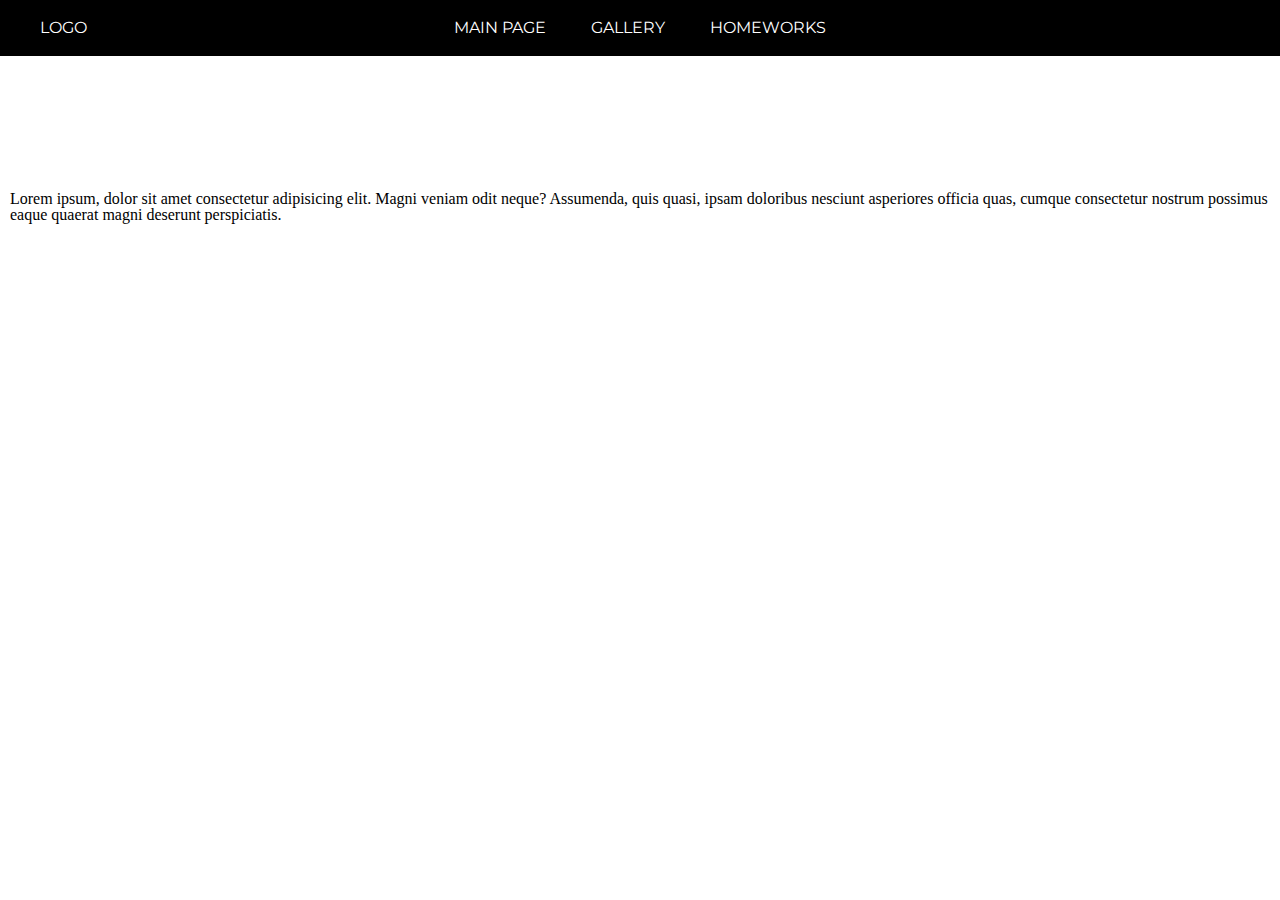
==== index.html @ b629816b "first commit" ====
<!DOCTYPE html>
<html lang="en">
<head>
    <meta charset="UTF-8">
    <link rel="stylesheet" href="style/style.css">
    <meta http-equiv="X-UA-Compatible" content="IE=edge">
    <meta name="viewport" content="width=device-width, initial-scale=1.0">
    <title>Document</title>
</head>
<body>
    <div>
    <div class="wrapperhead">
    <div class="containerhead">
        <p class="logo"><a href="#"> Logo </a>  </p>
        <ul class="main_ul">
            <li>
                <a href="#">Main Page</a>
                
            </li>
            <li><a Target="_blank" href="test/index.html">GALLERY</a></li>
            <li>
                <a href="#">HOMEWORKS</a>
                <ul class="second_ul">
                    <li><a href="table/index.html">TABLES</a></li>
                    <li><a href="inline-block/index.html">CARDS</a></li>
                    <li><a href="float-homework/index.html">FLOATS</a></li>
                    <li>
                        <a href="#">LAYOUTS</a>
                        <ul class="third_ul">
                            <li><a href="flex-homework/index.html">FIRSTSITE</a></li>
                        </ul>
                    </li>
                </ul>
            </li>
        </ul> 
    </div>
    </div>
    <p class="fale_list">Lorem ipsum, dolor sit amet consectetur adipisicing elit. Magni veniam odit neque? Assumenda, quis quasi, ipsam doloribus nesciunt asperiores officia quas, cumque consectetur nostrum possimus eaque quaerat magni deserunt perspiciatis.</p>
    </div>
   
</body>
</html>
---- style/style.css ----
@import url('https://fonts.googleapis.com/css2?family=Montserrat:wght@700&family=Roboto:wght@400;500&display=swap');
*, *::before, *::after {
	box-sizing: border-box;
}
html, body, div, span, applet, object, iframe,
h1, h2, h3, h4, h5, h6, p, blockquote, pre,
a, abbr, acronym, address, big, cite, code,
del, dfn, em, img, ins, kbd, q, s, samp,
small, strike, strong, sub, sup, tt, var,
b, u, i, center,
dl, dt, dd, ol, ul, li,
fieldset, form, label, legend,
table, caption, tbody, tfoot, thead, tr, th, td,
article, aside, canvas, details, embed, 
figure, figcaption, footer, header, hgroup, 
menu, nav, output, ruby, section, summary,
time, mark, audio, video {
	margin: 0;
	padding: 0;
	border: 0;
	font-size: 100%;
	font: inherit;
	vertical-align: baseline;
}
/* HTML5 display-role reset for older browsers */
article, aside, details, figcaption, figure, 
footer, header, hgroup, menu, nav, section {
	display: block;
}
body {
	line-height: 1;
}
ol, ul {
	list-style: none;
}
blockquote, q {
	quotes: none;
}
blockquote:before, blockquote:after,
q:before, q:after {
	content: '';
	content: none;
}
table {
	border-collapse: collapse;
	border-spacing: 0;
}
.wrapperhead{
    background: #000000; 
    margin-bottom: 135px;
}
.containerhead{
    width: 1200px;
    margin: 0 auto;
    font-family: 'Montserrat', sans-serif;
    position: relative;
    padding: 10px 0;
  
}
.main_ul{
    text-align: center;
    
    display: flex;
    justify-content: center; 
    column-gap: 15px; 
    
    
    
}
.main_ul > li{
    text-transform: uppercase;
    position: relative;
   
   
   
} 
.main_ul > li a{
    text-decoration: none;
    color: white;
    padding: 10px 15px;
    display: block;
    
}
.main_ul > li:hover .second_ul,
.second_ul > li:hover .third_ul{
    display:block;
}

.main_ul > li:hover,
.second_ul > li:hover,
.third_ul> li:hover {
  background: red;  
}
.second_ul{
    position: absolute;
    top: 100%;
    left: 0;
    display: none;
    background: rgba(0, 0, 0, 0.5);
}
.second_ul > li{
    position: relative;
}
.third_ul{
    position: absolute;
    top: 0;
    right: 100%;
    background: rgba(0, 0, 0, 0.5);
    display: none;
   
    
}
.logo{
    position: absolute;
    left: 0;
    top: 0;
    bottom: 0;
   
    display: flex;
    align-items: center;
    
}
.logo > a{
text-transform: uppercase;
text-decoration: none;
color: white;
}
.fale_list{
    padding: 0 10px;
}

.h111{
    font-size: 25px;
    font-weight: 800;
    margin: 0 0 10px 0;
}
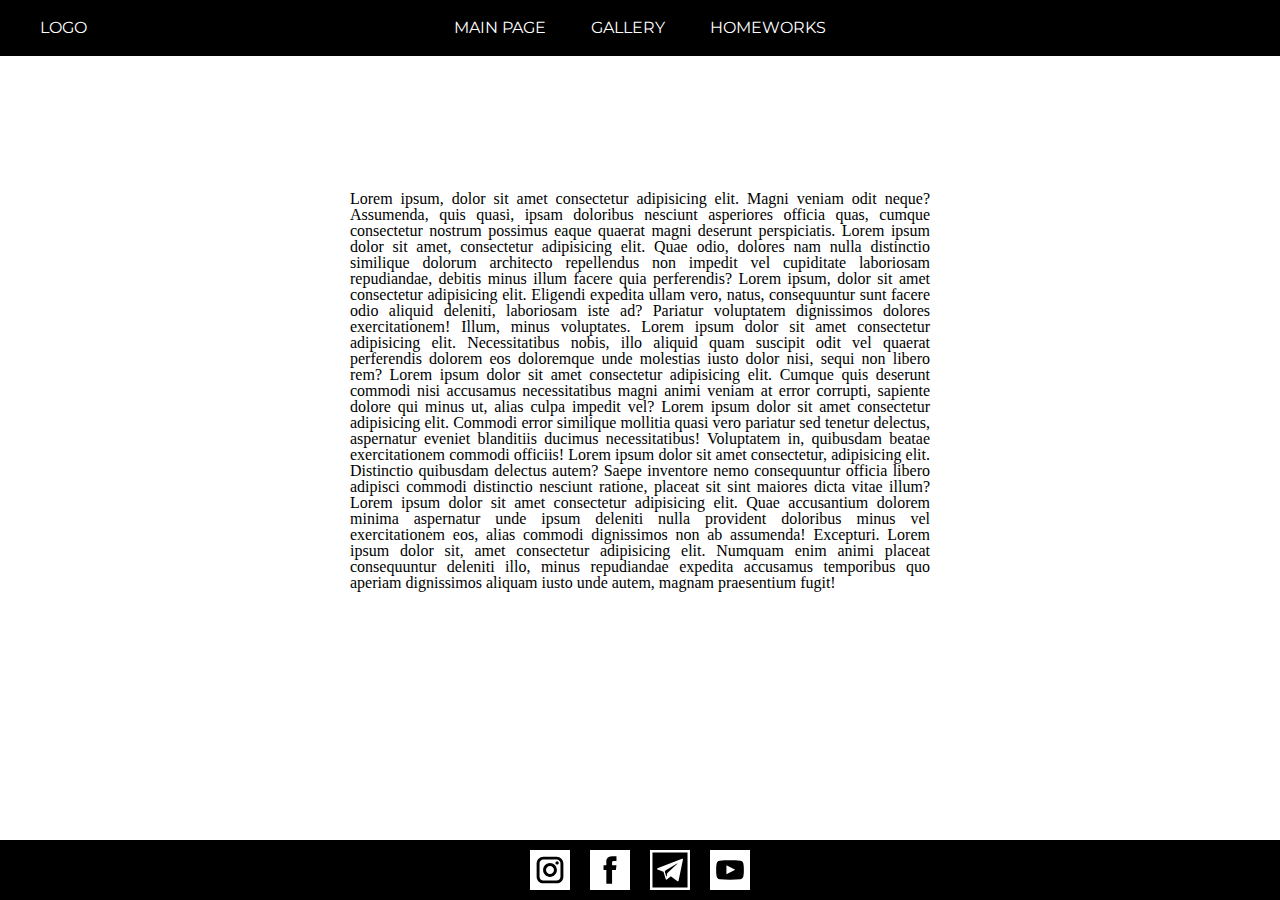
==== commit ff42e7d8: "svg_homework" ====
--- a/index.html
+++ b/index.html
@@ -1,5 +1,5 @@
 <!DOCTYPE html>
-<html lang="en">
+<html lang="zxx">
 <head>
     <meta charset="UTF-8">
     <link rel="stylesheet" href="style/style.css">
@@ -8,7 +8,7 @@
     <title>Document</title>
 </head>
 <body>
-    <div>
+    <div class= "flex">
     <div class="wrapperhead">
     <div class="containerhead">
         <p class="logo"><a href="#"> Logo </a>  </p>
@@ -35,7 +35,27 @@
         </ul> 
     </div>
     </div>
-    <p class="fale_list">Lorem ipsum, dolor sit amet consectetur adipisicing elit. Magni veniam odit neque? Assumenda, quis quasi, ipsam doloribus nesciunt asperiores officia quas, cumque consectetur nostrum possimus eaque quaerat magni deserunt perspiciatis.</p>
+    <div class="content">
+    <p class="fale_list">Lorem ipsum, dolor sit amet consectetur adipisicing elit. Magni veniam odit neque? Assumenda, quis quasi, ipsam doloribus nesciunt asperiores officia quas, cumque consectetur nostrum possimus eaque quaerat magni deserunt perspiciatis.
+        Lorem ipsum dolor sit amet, consectetur adipisicing elit. Quae odio, dolores nam nulla distinctio similique dolorum architecto repellendus non impedit vel cupiditate laboriosam repudiandae, debitis minus illum facere quia perferendis?
+        Lorem ipsum, dolor sit amet consectetur adipisicing elit. Eligendi expedita ullam vero, natus, consequuntur sunt facere odio aliquid deleniti, laboriosam iste ad? Pariatur voluptatem dignissimos dolores exercitationem! Illum, minus voluptates.
+        Lorem ipsum dolor sit amet consectetur adipisicing elit. Necessitatibus nobis, illo aliquid quam suscipit odit vel quaerat perferendis dolorem eos doloremque unde molestias iusto dolor nisi, sequi non libero rem?
+        Lorem ipsum dolor sit amet consectetur adipisicing elit. Cumque quis deserunt commodi nisi accusamus necessitatibus magni animi veniam at error corrupti, sapiente dolore qui minus ut, alias culpa impedit vel?
+        Lorem ipsum dolor sit amet consectetur adipisicing elit. Commodi error similique mollitia quasi vero pariatur sed tenetur delectus, aspernatur eveniet blanditiis ducimus necessitatibus! Voluptatem in, quibusdam beatae exercitationem commodi officiis!
+        Lorem ipsum dolor sit amet consectetur, adipisicing elit. Distinctio quibusdam delectus autem? Saepe inventore nemo consequuntur officia libero adipisci commodi distinctio nesciunt ratione, placeat sit sint maiores dicta vitae illum?
+        Lorem ipsum dolor sit amet consectetur adipisicing elit. Quae accusantium dolorem minima aspernatur unde ipsum deleniti nulla provident doloribus minus vel exercitationem eos, alias commodi dignissimos non ab assumenda! Excepturi.
+        Lorem ipsum dolor sit, amet consectetur adipisicing elit. Numquam enim animi placeat consequuntur deleniti illo, minus repudiandae expedita accusamus temporibus quo aperiam dignissimos aliquam iusto unde autem, magnam praesentium fugit!
+    </p>
+    </div>
+    <div class="footer">
+        <div class="containerhead">
+          <ul class="footer_ul">
+            <li><a href="#"><svg class = "icon"><use xlink:href="sprite.svg#instagram"></use></svg></a></li>
+          <li><a href="#"><svg class = "icon"><use xlink:href="sprite.svg#facebook"></use></svg></a></li>
+          <li><a href="#"><svg class = "icon"><use xlink:href="sprite.svg#telegram"></use></svg></a></li>
+          <li><a href="#"><svg class = "icon"><use xlink:href="sprite.svg#youtube"></use></svg></a></li></ul>
+        </div>
+    </div>
     </div>
    
 </body>
--- a/style/style.css
+++ b/style/style.css
@@ -29,6 +29,7 @@
 }
 body {
 	line-height: 1;
+    height: 100%;
 }
 ol, ul {
 	list-style: none;
@@ -48,6 +49,7 @@
 .wrapperhead{
     background: #000000; 
     margin-bottom: 135px;
+    display: flex;
 }
 .containerhead{
     width: 1200px;
@@ -55,6 +57,7 @@
     font-family: 'Montserrat', sans-serif;
     position: relative;
     padding: 10px 0;
+    
   
 }
 .main_ul{
@@ -134,3 +137,42 @@
     font-weight: 800;
     margin: 0 0 10px 0;
 }
+.footer{
+    background: #000;
+   
+}
+.content{
+    flex-grow: 1;
+    width: 600px;
+    margin: 0 auto;
+    text-align: justify;
+    margin-bottom: 135px;
+}
+.flex{
+    display: flex;
+    flex-flow: column nowrap;
+    min-height: 100vh;
+
+
+}
+.footer_ul li a{
+    color: white;
+    text-decoration: none;
+    text-transform: uppercase;
+}
+.footer_ul{
+    display: flex;
+    column-gap: 20px;
+    justify-content: center;
+    align-items: center;
+    text-align: center;
+
+} .icon{
+    fill: white;
+    display: block;
+    width: 40px;
+    height: 40px;
+}
+.icon:hover{
+    fill: yellow;
+}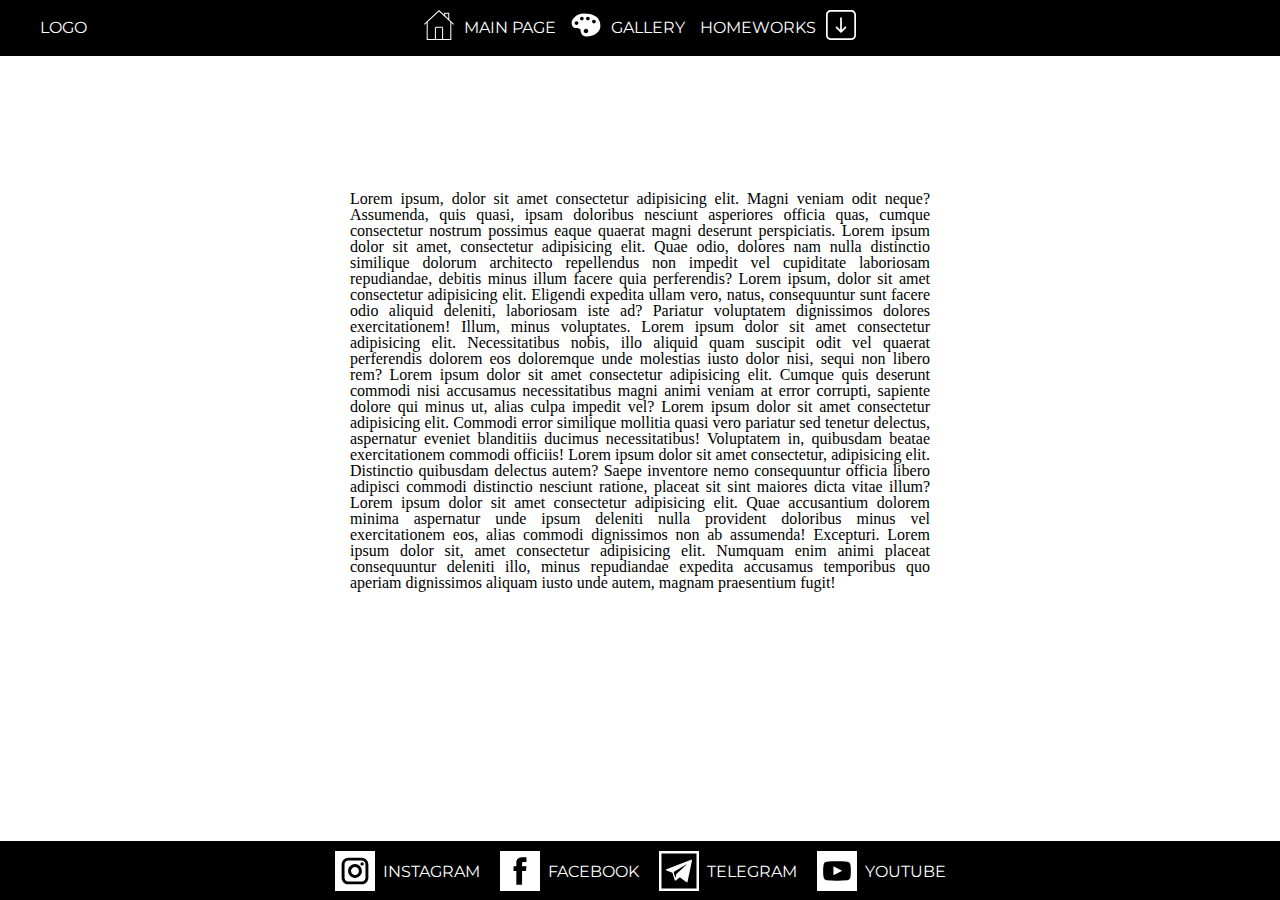
==== commit 11011bd2: "transition" ====
--- a/index.html
+++ b/index.html
@@ -1,5 +1,6 @@
 <!DOCTYPE html>
 <html lang="zxx">
+
 <head>
     <meta charset="UTF-8">
     <link rel="stylesheet" href="style/style.css">
@@ -7,56 +8,115 @@
     <meta name="viewport" content="width=device-width, initial-scale=1.0">
     <title>Document</title>
 </head>
+
 <body>
-    <div class= "flex">
-    <div class="wrapperhead">
-    <div class="containerhead">
-        <p class="logo"><a href="#"> Logo </a>  </p>
-        <ul class="main_ul">
-            <li>
-                <a href="#">Main Page</a>
-                
-            </li>
-            <li><a Target="_blank" href="test/index.html">GALLERY</a></li>
-            <li>
-                <a href="#">HOMEWORKS</a>
-                <ul class="second_ul">
-                    <li><a href="table/index.html">TABLES</a></li>
-                    <li><a href="inline-block/index.html">CARDS</a></li>
-                    <li><a href="float-homework/index.html">FLOATS</a></li>
+    <div class="flex">
+        <div class="wrapperhead">
+            <div class="containerhead">
+                <p class="logo"><a href="#"> Logo </a> </p>
+                <ul class="main_ul">
                     <li>
-                        <a href="#">LAYOUTS</a>
-                        <ul class="third_ul">
-                            <li><a href="flex-homework/index.html">FIRSTSITE</a></li>
+                        <a href="#"> <svg class="icon">
+                            <use xlink:href="sprite.svg#home"></use>
+                        </svg>
+                            <span>Main Page</span></a>
+
+                    </li>
+                    <li> 
+                        <a Target="_blank" href="test/index.html"> 
+                                <svg class="icon">
+                                    <use xlink:href="sprite.svg#gallery"></use>
+                                </svg>
+                                <span>GALLERY</span></a></li>
+                    <li class="down">
+                        <a  href="#">
+                            <svg class="icon2">
+                                <use xlink:href="sprite.svg#down"></use>
+                            </svg> 
+                            <span>HOMEWORKS</span></a> 
+                        <ul class="second_ul">
+                            <li class="regulartitle"><a href="table/index.html">TABLES</a></li>
+                            <li class="regulartitle"><a href="inline-block/index.html">CARDS</a></li>
+                            <li class="regulartitle"><a href="float-homework/index.html">FLOATS</a></li>
+                            <li class= "left">
+                                <a href="#">
+                                    <svg class="icon">
+                                        <use xlink:href="sprite.svg#left-arrow"></use>
+                                    </svg>
+                                    <span>LAYOUTS</span></a>
+                                <ul class="third_ul">
+                                    <li class="firstsite"><a href="flex-homework/index.html">FIRSTSITE</a></li>
+                                </ul>
+                            </li>
                         </ul>
                     </li>
                 </ul>
-            </li>
-        </ul> 
-    </div>
-    </div>
-    <div class="content">
-    <p class="fale_list">Lorem ipsum, dolor sit amet consectetur adipisicing elit. Magni veniam odit neque? Assumenda, quis quasi, ipsam doloribus nesciunt asperiores officia quas, cumque consectetur nostrum possimus eaque quaerat magni deserunt perspiciatis.
-        Lorem ipsum dolor sit amet, consectetur adipisicing elit. Quae odio, dolores nam nulla distinctio similique dolorum architecto repellendus non impedit vel cupiditate laboriosam repudiandae, debitis minus illum facere quia perferendis?
-        Lorem ipsum, dolor sit amet consectetur adipisicing elit. Eligendi expedita ullam vero, natus, consequuntur sunt facere odio aliquid deleniti, laboriosam iste ad? Pariatur voluptatem dignissimos dolores exercitationem! Illum, minus voluptates.
-        Lorem ipsum dolor sit amet consectetur adipisicing elit. Necessitatibus nobis, illo aliquid quam suscipit odit vel quaerat perferendis dolorem eos doloremque unde molestias iusto dolor nisi, sequi non libero rem?
-        Lorem ipsum dolor sit amet consectetur adipisicing elit. Cumque quis deserunt commodi nisi accusamus necessitatibus magni animi veniam at error corrupti, sapiente dolore qui minus ut, alias culpa impedit vel?
-        Lorem ipsum dolor sit amet consectetur adipisicing elit. Commodi error similique mollitia quasi vero pariatur sed tenetur delectus, aspernatur eveniet blanditiis ducimus necessitatibus! Voluptatem in, quibusdam beatae exercitationem commodi officiis!
-        Lorem ipsum dolor sit amet consectetur, adipisicing elit. Distinctio quibusdam delectus autem? Saepe inventore nemo consequuntur officia libero adipisci commodi distinctio nesciunt ratione, placeat sit sint maiores dicta vitae illum?
-        Lorem ipsum dolor sit amet consectetur adipisicing elit. Quae accusantium dolorem minima aspernatur unde ipsum deleniti nulla provident doloribus minus vel exercitationem eos, alias commodi dignissimos non ab assumenda! Excepturi.
-        Lorem ipsum dolor sit, amet consectetur adipisicing elit. Numquam enim animi placeat consequuntur deleniti illo, minus repudiandae expedita accusamus temporibus quo aperiam dignissimos aliquam iusto unde autem, magnam praesentium fugit!
-    </p>
-    </div>
-    <div class="footer">
-        <div class="containerhead">
-          <ul class="footer_ul">
-            <li><a href="#"><svg class = "icon"><use xlink:href="sprite.svg#instagram"></use></svg></a></li>
-          <li><a href="#"><svg class = "icon"><use xlink:href="sprite.svg#facebook"></use></svg></a></li>
-          <li><a href="#"><svg class = "icon"><use xlink:href="sprite.svg#telegram"></use></svg></a></li>
-          <li><a href="#"><svg class = "icon"><use xlink:href="sprite.svg#youtube"></use></svg></a></li></ul>
+            </div>
+        </div>
+        <div class="content">
+            <p class="fale_list">Lorem ipsum, dolor sit amet consectetur adipisicing elit. Magni veniam odit neque?
+                Assumenda, quis quasi, ipsam doloribus nesciunt asperiores officia quas, cumque consectetur nostrum
+                possimus eaque quaerat magni deserunt perspiciatis.
+                Lorem ipsum dolor sit amet, consectetur adipisicing elit. Quae odio, dolores nam nulla distinctio
+                similique dolorum architecto repellendus non impedit vel cupiditate laboriosam repudiandae, debitis
+                minus illum facere quia perferendis?
+                Lorem ipsum, dolor sit amet consectetur adipisicing elit. Eligendi expedita ullam vero, natus,
+                consequuntur sunt facere odio aliquid deleniti, laboriosam iste ad? Pariatur voluptatem dignissimos
+                dolores exercitationem! Illum, minus voluptates.
+                Lorem ipsum dolor sit amet consectetur adipisicing elit. Necessitatibus nobis, illo aliquid quam
+                suscipit odit vel quaerat perferendis dolorem eos doloremque unde molestias iusto dolor nisi, sequi non
+                libero rem?
+                Lorem ipsum dolor sit amet consectetur adipisicing elit. Cumque quis deserunt commodi nisi accusamus
+                necessitatibus magni animi veniam at error corrupti, sapiente dolore qui minus ut, alias culpa impedit
+                vel?
+                Lorem ipsum dolor sit amet consectetur adipisicing elit. Commodi error similique mollitia quasi vero
+                pariatur sed tenetur delectus, aspernatur eveniet blanditiis ducimus necessitatibus! Voluptatem in,
+                quibusdam beatae exercitationem commodi officiis!
+                Lorem ipsum dolor sit amet consectetur, adipisicing elit. Distinctio quibusdam delectus autem? Saepe
+                inventore nemo consequuntur officia libero adipisci commodi distinctio nesciunt ratione, placeat sit
+                sint maiores dicta vitae illum?
+                Lorem ipsum dolor sit amet consectetur adipisicing elit. Quae accusantium dolorem minima aspernatur unde
+                ipsum deleniti nulla provident doloribus minus vel exercitationem eos, alias commodi dignissimos non ab
+                assumenda! Excepturi.
+                Lorem ipsum dolor sit, amet consectetur adipisicing elit. Numquam enim animi placeat consequuntur
+                deleniti illo, minus repudiandae expedita accusamus temporibus quo aperiam dignissimos aliquam iusto
+                unde autem, magnam praesentium fugit!
+            </p>
+        </div>
+        <div class="footer">
+            <div class="containerhead">
+                <ul class="footer_ul">
+                    <li>
+                        <a href="#">
+                            <svg class="icon">
+                                <use xlink:href="sprite.svg#instagram"></use>
+                            </svg>
+                            <span class="span">Instagram</span>
+                        </a>
+                    </li>
+                    <li><a href="#"><svg class="icon">
+                                <use xlink:href="sprite.svg#facebook"></use>
+                            </svg>
+                            <span class="span">FACEBOOK</span></a></li>
+                    <li>
+                        <a href="#"><svg class="icon">
+                                <use xlink:href="sprite.svg#telegram"></use>
+                            </svg>
+                            <span class="span">TELEGRAM</span>
+                        </a>
+                    </li>
+                    <li>
+                        <a href="#"><svg class="icon">
+                                <use xlink:href="sprite.svg#youtube"></use>
+                            </svg>
+                            <span class="span">YOUTUBE</span>
+                        </a>
+                    </li>
+                </ul>
+            </div>
         </div>
     </div>
-    </div>
-   
+
 </body>
+
 </html>--- a/style/style.css
+++ b/style/style.css
@@ -62,11 +62,11 @@
 }
 .main_ul{
     text-align: center;
-    
+    align-items: center;
     display: flex;
     justify-content: center; 
     column-gap: 15px; 
-    
+
     
     
 }
@@ -80,28 +80,70 @@
 .main_ul > li a{
     text-decoration: none;
     color: white;
-    padding: 10px 15px;
-    display: block;
-    
-}
-.main_ul > li:hover .second_ul,
+    padding: 10px 0 10px 40px;
+    display: block;
+    position: relative;
+    
+}
+.main_ul .down a{
+    text-decoration: none;
+    color: white;
+    padding: 10px 40px 10px 0;
+    display: block;
+    position: relative;   
+}
+.main_ul .left a{
+    text-decoration: none;
+    color: white;
+    padding: 10px 0 10px 20px;
+    display: block;
+    position: relative;   
+}
+
+.main_ul > li:hover .second_ul
+{
+    top: 100%;
+    
+}
 .second_ul > li:hover .third_ul{
-    display:block;
-}
-
-.main_ul > li:hover,
-.second_ul > li:hover,
-.third_ul> li:hover {
-  background: red;  
-}
+    z-index: 5;
+    opacity: 1;
+}
+.main_ul>li:hover,
+.second_ul>li:hover,
+.third_ul>li:hover{
+    background-color: green;
+  
+}
+.main_ul>li a:hover{
+    color: yellow;
+    fill: yellow;
+}
+.main_ul>li a:hover .icon,
+.main_ul>li a:hover .icon2{
+
+    fill: yellow;
+}
+
+
 .second_ul{
     position: absolute;
-    top: 100%;
-    left: 0;
-    display: none;
+    top: -450%;
+    left: 0;
+    transition: all 1s linear;
     background: rgba(0, 0, 0, 0.5);
-}
+    width: 100%;
+}
+
+
 .second_ul > li{
+    position: relative;
+}
+.second_ul>li a{
+    text-decoration: none;
+    color: white;
+    padding: 10px 0 10px 40px;
+   
     position: relative;
 }
 .third_ul{
@@ -109,7 +151,10 @@
     top: 0;
     right: 100%;
     background: rgba(0, 0, 0, 0.5);
-    display: none;
+    transition: all 1s ease-in-out;
+    opacity: 0;
+    z-index: -5;
+    
    
     
 }
@@ -155,11 +200,24 @@
 
 
 }
-.footer_ul li a{
+.footer_ul>li a {
     color: white;
     text-decoration: none;
     text-transform: uppercase;
-}
+    font-size: 16px;
+    display: block;
+    padding: 13px 0 10px 48px;
+    position: relative;
+    
+}
+.footer_ul>li a:hover .icon   {
+fill: yellow;
+}
+.footer_ul>li a:hover .span    {
+    color: yellow;
+   
+    }
+
 .footer_ul{
     display: flex;
     column-gap: 20px;
@@ -167,12 +225,54 @@
     align-items: center;
     text-align: center;
 
-} .icon{
+} 
+
+.icon {
     fill: white;
-    display: block;
     width: 40px;
     height: 40px;
 }
-.icon:hover{
-    fill: yellow;
+
+.icon2 {
+    fill: white;
+    width: 40px;
+    height: 40px;
+}
+.footer_ul .icon{
+    position: absolute;
+    top: 0;
+    left: 0;
+} 
+
+.main_ul .icon{
+    position: absolute;
+    top: 0;
+  
+    left: 0;
+    width: 30px;
+    height: 30px;
+    display: block;
+} 
+.left .icon{
+    position: absolute;
+    top: 0;
+    bottom: 0;
+    left: 5%;
+    
+}
+.main_ul .icon2{
+    position: absolute;
+    
+   left: auto;
+   right: 0;
+   top: 0;
+    width: 30px;
+    height: 30px;
+    display: block;
+} 
+.regulartitle{
+    padding: 0 0 0 45px;
+}
+.firstsite{
+    padding: 0 20px 0 0;  
 }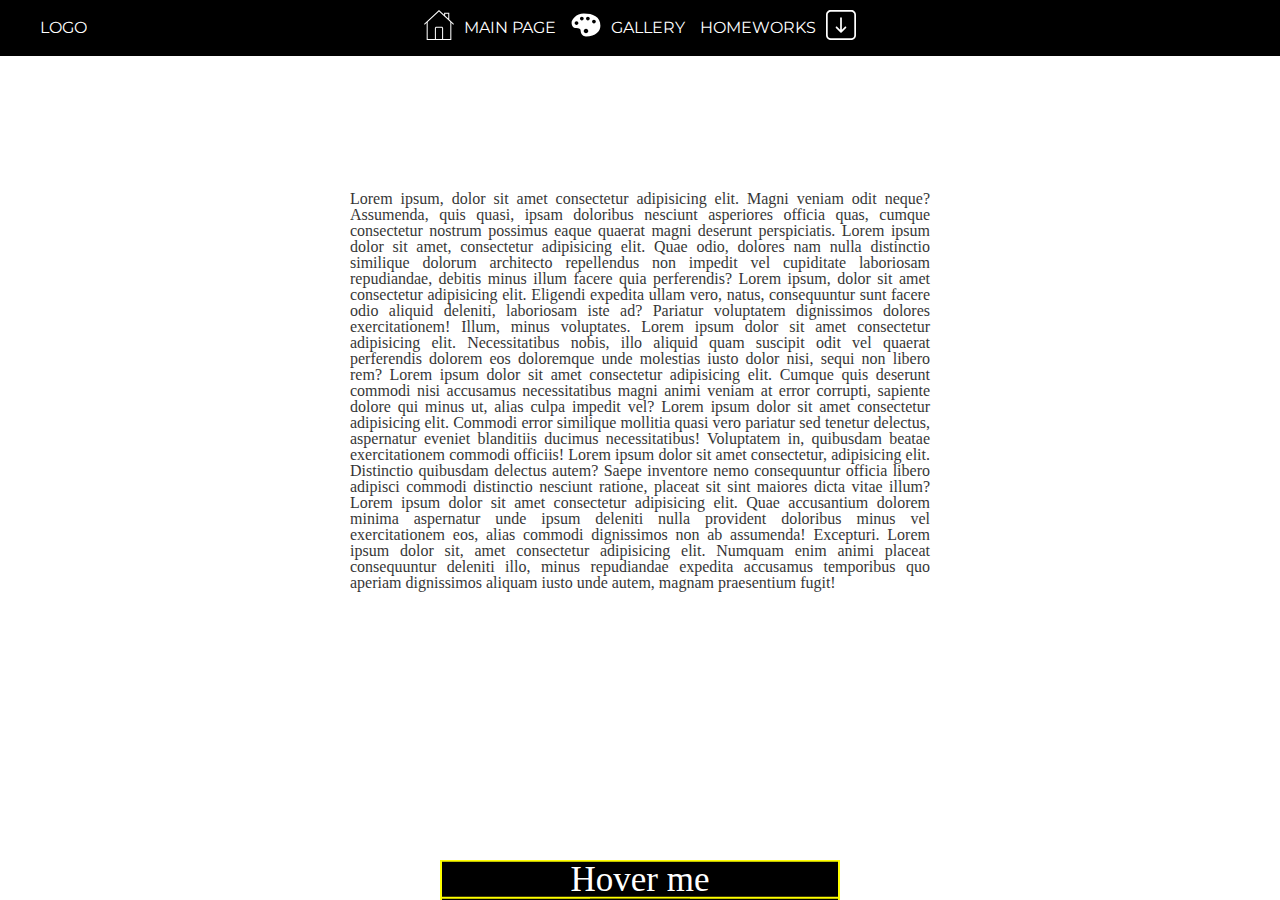
==== commit 65293ef0: "hovermenu" ====
--- a/index.html
+++ b/index.html
@@ -83,35 +83,22 @@
                 unde autem, magnam praesentium fugit!
             </p>
         </div>
-        <div class="footer">
-            <div class="containerhead">
-                <ul class="footer_ul">
-                    <li>
-                        <a href="#">
-                            <svg class="icon">
-                                <use xlink:href="sprite.svg#instagram"></use>
-                            </svg>
-                            <span class="span">Instagram</span>
-                        </a>
-                    </li>
-                    <li><a href="#"><svg class="icon">
-                                <use xlink:href="sprite.svg#facebook"></use>
-                            </svg>
-                            <span class="span">FACEBOOK</span></a></li>
-                    <li>
-                        <a href="#"><svg class="icon">
-                                <use xlink:href="sprite.svg#telegram"></use>
-                            </svg>
-                            <span class="span">TELEGRAM</span>
-                        </a>
-                    </li>
-                    <li>
-                        <a href="#"><svg class="icon">
-                                <use xlink:href="sprite.svg#youtube"></use>
-                            </svg>
-                            <span class="span">YOUTUBE</span>
-                        </a>
-                    </li>
+        <div class="popup">
+            <h3>Hover me</h3>
+            <div class="footer">
+                <ul class="svg">
+                    <li><a href="#"><svg class="icon3">
+                        <use xlink:href="sprite.svg#facebook"></use>
+                    </svg></a></li>
+                    <li><a href="#"><svg class="icon3">
+                        <use xlink:href="sprite.svg#instagram"></use>
+                    </svg></a></li>
+                    <li><a href="#"><svg class="icon3">
+                        <use xlink:href="sprite.svg#telegram"></use>
+                    </svg></a></li>
+                    <li><a href="#"><svg class="icon3">
+                        <use xlink:href="sprite.svg#youtube"></use>
+                    </svg></a></li>
                 </ul>
             </div>
         </div>
--- a/style/style.css
+++ b/style/style.css
@@ -192,6 +192,7 @@
     margin: 0 auto;
     text-align: justify;
     margin-bottom: 135px;
+    opacity: 0.8;
 }
 .flex{
     display: flex;
@@ -275,4 +276,64 @@
 }
 .firstsite{
     padding: 0 20px 0 0;  
-}+}
+.popup{
+    position: fixed;
+    bottom: 0;
+    right: 50%; 
+    border: 2px solid yellow;
+    width: 400px;
+    transform: translate(50%, 75%);
+    opacity: 1;
+    transition: all 0.5s ease-in;
+    z-index: 10;
+    background: #000;
+    
+}
+.popup >h3{
+    font-size: 35px;
+    color: white;
+    text-align: center;
+    border-bottom: 2px solid yellow;
+}
+.popup:hover{
+    position: fixed;
+    bottom: 0;
+    right: 50%; 
+    border: 2px solid yellow;
+    width: 400px;
+    transform: translate(50%,0);
+    
+    
+}
+.footer{
+    width: 100px;
+    padding: 25px 0;
+    margin: 0 auto;
+
+}
+.svg {
+    display: flex;
+    flex-wrap: wrap;
+    justify-content: center;
+    text-align: center;
+    transform: rotate(-45deg);
+    overflow: hidden;
+    align-items: center;
+}
+.svg >li a  {
+   display: block;
+   border: 2px solid white;
+   width: 35px;
+   height: 35px;
+   overflow: hidden;
+}
+.icon3 {
+    fill: white;
+    width: 25px;
+    height: 25px;
+    transform: translate(5%,5%) rotate(45deg) ;
+}
+.icon3:hover{
+    fill: yellow;
+}
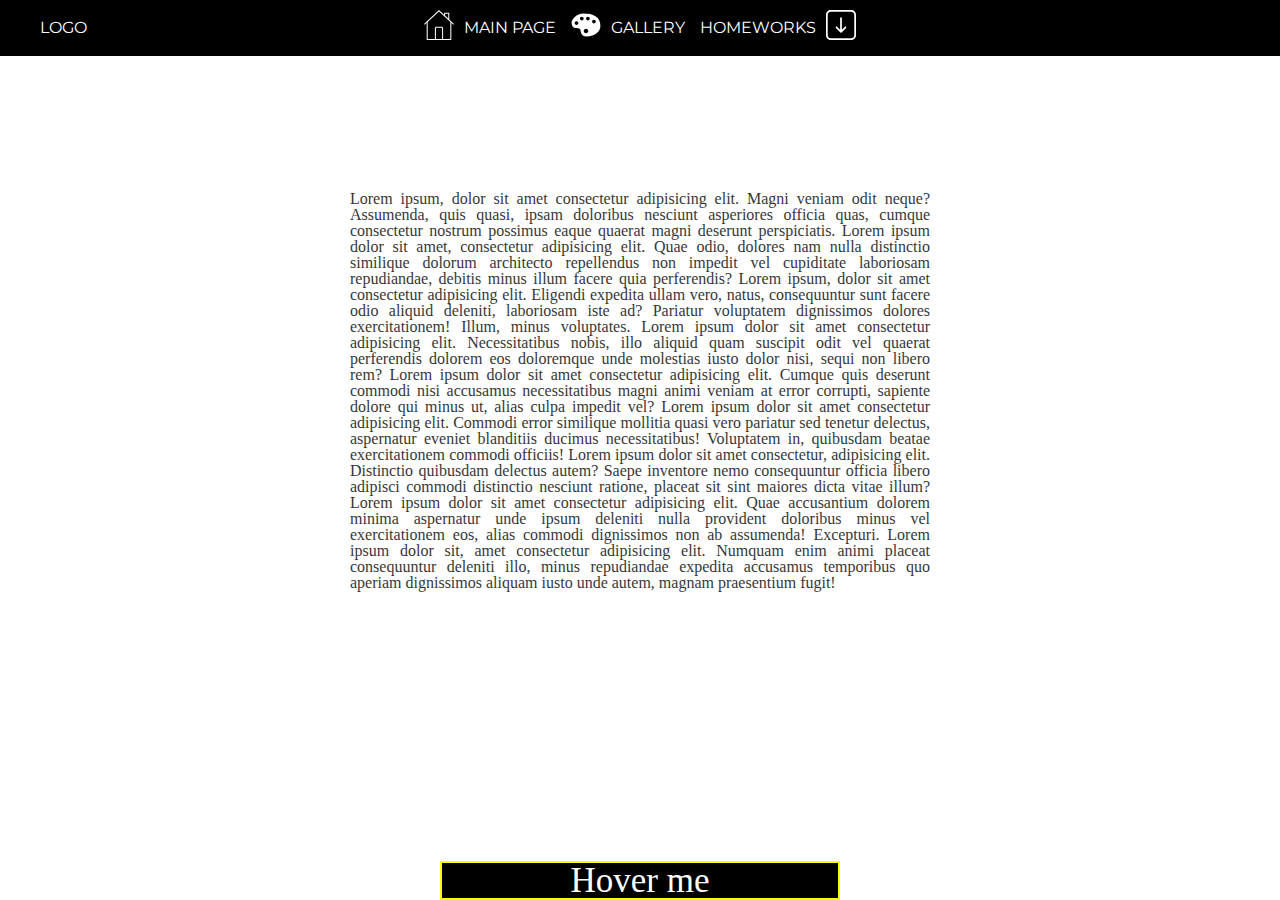
==== commit e5fc7e7b: "shaking" ====
--- a/index.html
+++ b/index.html
@@ -84,7 +84,9 @@
             </p>
         </div>
         <div class="popup">
+            
             <h3>Hover me</h3>
+            
             <div class="footer">
                 <ul class="svg">
                     <li><a href="#"><svg class="icon3">
--- a/style/style.css
+++ b/style/style.css
@@ -248,7 +248,6 @@
 .main_ul .icon{
     position: absolute;
     top: 0;
-  
     left: 0;
     width: 30px;
     height: 30px;
@@ -283,28 +282,26 @@
     right: 50%; 
     border: 2px solid yellow;
     width: 400px;
-    transform: translate(50%, 75%);
+    transform: translate(50%, calc(100% - 39px));
     opacity: 1;
-    transition: all 0.5s ease-in;
     z-index: 10;
     background: #000;
-    
+    overflow: hidden; 
+    transition: all 1s linear; 
+}
+.popup:not(:hover) {
+    animation: shaking .5s linear 1s infinite; 
 }
 .popup >h3{
     font-size: 35px;
     color: white;
     text-align: center;
-    border-bottom: 2px solid yellow;
-}
+    border-bottom: 2px solid yellow;   
+}
+
 .popup:hover{
-    position: fixed;
-    bottom: 0;
-    right: 50%; 
-    border: 2px solid yellow;
-    width: 400px;
-    transform: translate(50%,0);
-    
-    
+   transform: translate(50%, 0);
+   animation: dropup 1s linear 1; 
 }
 .footer{
     width: 100px;
@@ -324,16 +321,35 @@
 .svg >li a  {
    display: block;
    border: 2px solid white;
-   width: 35px;
-   height: 35px;
    overflow: hidden;
+   padding: 7px;
 }
 .icon3 {
     fill: white;
     width: 25px;
     height: 25px;
-    transform: translate(5%,5%) rotate(45deg) ;
-}
-.icon3:hover{
+    transform: rotate(45deg) ;
+}
+.svg > li a:hover .icon3{
     fill: yellow;
 }
+@keyframes shaking{ 
+    
+    50%{
+        transform: translate(calc(50%), calc(100% - 41px));
+      
+    }
+    100%{
+        transform: translate(calc(50%), calc(100% - 37px));
+   
+    }
+}
+@keyframes dropup {
+    0%{
+        transform: translate(50%, calc(100% - 39px));
+    }
+    100%{
+        transform: translate(50%, 0);
+      
+    }
+}